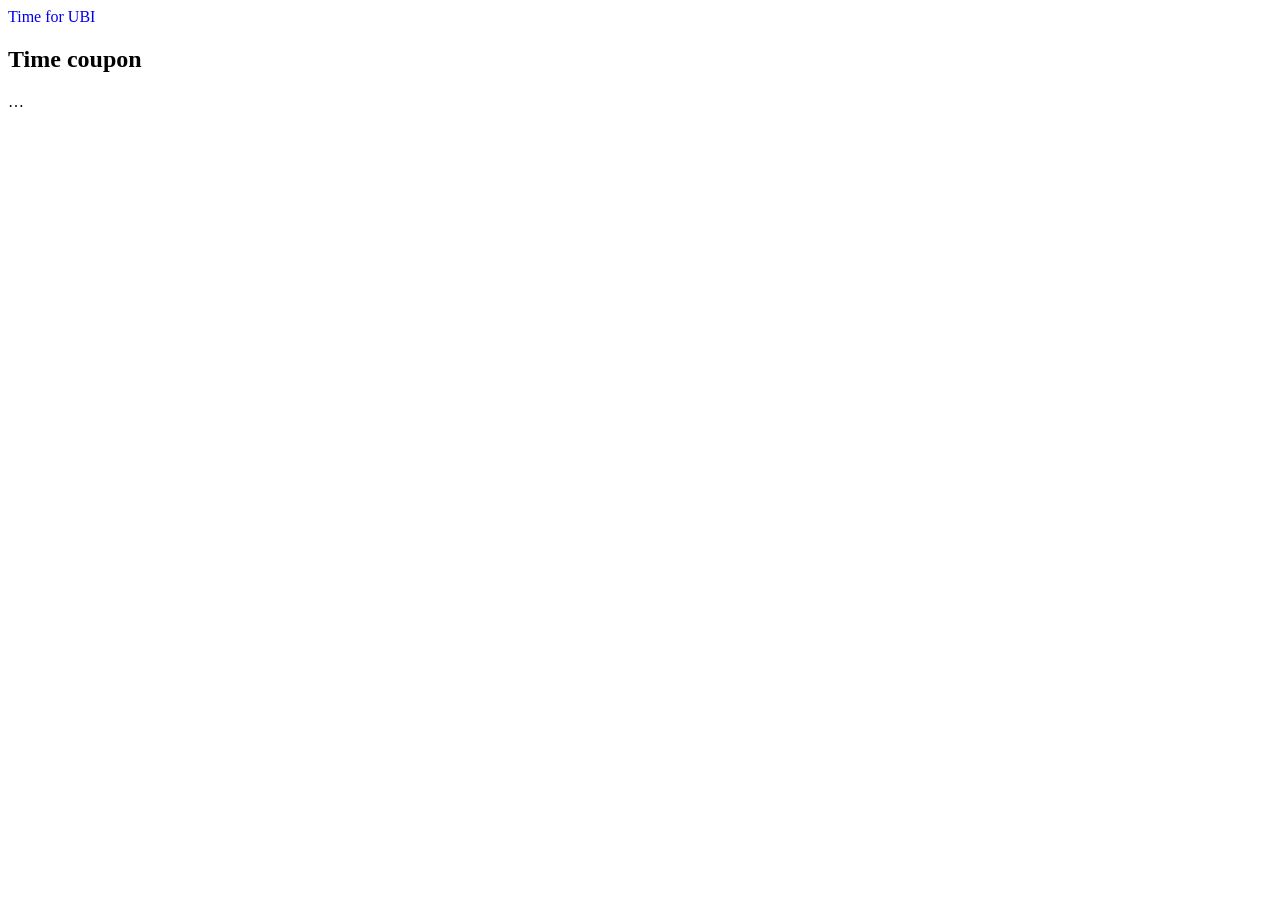
==== web/coupon.html @ 0e3fd83b "Web app: wallet, make a coupon (QR), redeem, coupon page; magic-link and Mini App login - webapp.py " ====
<!doctype html>
<html lang="en">
<head>
<meta charset="utf-8">
<meta name="viewport" content="width=device-width,initial-scale=1,viewport-fit=cover">
<meta name="color-scheme" content="dark light">
<title>Time coupon · Time for UBI</title>
<link rel="icon" href="/static/favicon.ico">
<link rel="stylesheet" href="/static/app.css">
<script src="https://telegram.org/js/telegram-web-app.js"></script>
</head>
<body>
<div class="topbar">
  <a href="/" style="display:contents"><img src="/static/flag.png" alt=""><span class="brand">Time for UBI</span></a>
</div>
<main>
  <section class="card center">
    <h2>Time coupon</h2>
    <div class="big" id="amount">…</div>
    <p id="from" class="hint"></p>
    <div class="qr" id="qr" hidden><img id="qrImg" alt="Coupon QR"><div class="link" id="link"></div></div>
    <p class="msg" id="status"></p>
    <div class="row" style="justify-content:center;margin-top:1rem">
      <button id="redeemBtn" hidden>Redeem into my Vault</button>
      <a id="tgBtn" hidden><button type="button" class="secondary">Open in Telegram</button></a>
    </div>
    <p class="hint" id="help"></p>
  </section>
</main>
<script>
const $ = id => document.getElementById(id);
const ID = "__COUPON_ID__";
async function api(path, body){
  const r = await fetch(path, body ? {method:'POST', headers:{'Content-Type':'application/json'}, body: JSON.stringify(body)} : {});
  return r.json();
}
async function load(){
  const tg = window.Telegram && window.Telegram.WebApp;
  if (tg && tg.initData) { tg.ready(); await api('/auth/webapp', {initData: tg.initData}); }
  const r = await api('/api/coupon/' + ID);
  if (!r.ok) { $('amount').textContent = '—'; $('status').textContent = 'This coupon does not exist.'; return; }
  const c = r.coupon;
  $('amount').textContent = c.amount_text;
  $('from').textContent = 'from ' + c.issuer_handle;
  $('tgBtn').href = c.link;
  if (c.status === 'issued') {
    $('qr').hidden = false; $('qrImg').src = '/api/coupon/' + ID + '/qr.png'; $('link').textContent = c.link;
    $('status').textContent = 'Open until ' + c.expires_at.slice(0,16) + ' UTC.';
    if (c.is_mine) { $('help').textContent = 'This is your coupon. Share the QR or the link; it cannot come back to you.'; }
    else if (r.logged_in) { $('redeemBtn').hidden = false; }
    else { $('tgBtn').hidden = false; $('help').textContent = 'Open it in Telegram to receive the time. No handle yet? The bot creates one for you.'; }
  } else if (c.status === 'redeemed') {
    $('status').textContent = 'Already redeemed by ' + c.redeemer_handle + '.';
  } else {
    $('status').textContent = 'Expired at ' + c.expires_at.slice(0,16) + ' UTC. Its time flowed to the Universal Circles.';
  }
}
$('redeemBtn').addEventListener('click', async () => {
  $('redeemBtn').disabled = true;
  const r = await api('/api/redeem', {code: ID});
  if (r.ok) { $('status').className = 'msg ok'; $('status').textContent = `You received ${r.amount_text} from ${r.from}. Your Vault: ${r.vault_text}.`; $('redeemBtn').hidden = true; $('qr').hidden = true; $('help').innerHTML = '<a href="/">Back to your wallet</a>'; }
  else { $('status').className = 'msg err'; $('status').textContent = r.error === 'own_coupon' ? 'That is your own coupon.' : 'Could not redeem (' + r.error + ').'; $('redeemBtn').disabled = false; }
});
load();
</script>
</body>
</html>
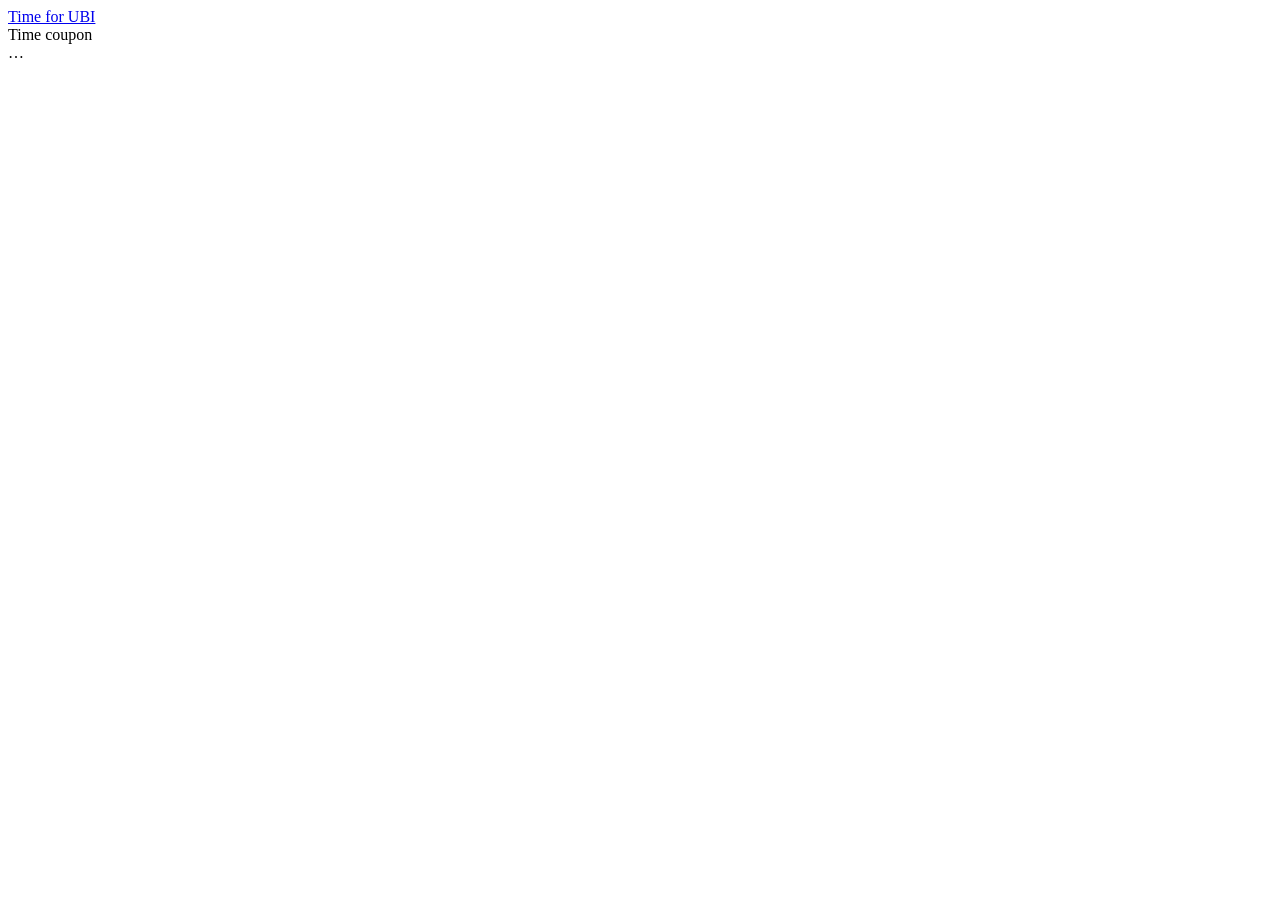
==== commit 0b39e8cb: "Security review fixes (Milo) and wallet redesign (Tiramisu) Backend, before going public: - coupons:" ====
--- a/web/coupon.html
+++ b/web/coupon.html
@@ -9,57 +9,84 @@
 <link rel="stylesheet" href="/static/app.css">
 <script src="https://telegram.org/js/telegram-web-app.js"></script>
 </head>
-<body>
+<body class="coupon-page">
+<div class="stripe"></div>
 <div class="topbar">
-  <a href="/" style="display:contents"><img src="/static/flag.png" alt=""><span class="brand">Time for UBI</span></a>
+  <a href="/"><img src="/static/flag.png" alt=""><span class="brand">Time for UBI</span></a>
 </div>
 <main>
-  <section class="card center">
-    <h2>Time coupon</h2>
-    <div class="big" id="amount">…</div>
-    <p id="from" class="hint"></p>
-    <div class="qr" id="qr" hidden><img id="qrImg" alt="Coupon QR"><div class="link" id="link"></div></div>
-    <p class="msg" id="status"></p>
-    <div class="row" style="justify-content:center;margin-top:1rem">
-      <button id="redeemBtn" hidden>Redeem into my Vault</button>
-      <a id="tgBtn" hidden><button type="button" class="secondary">Open in Telegram</button></a>
+  <div class="ticket">
+    <div class="stripe"></div>
+    <div class="ticket-body">
+      <div class="ticket-kicker">Time coupon</div>
+      <div class="amount num" id="amount">…</div>
+      <p class="ticket-from" id="from"></p>
+      <div id="qr" hidden><img class="qr" id="qrImg" alt="QR code of this coupon"><div class="link" id="link"></div></div>
+      <p class="status msg" id="status"></p>
+      <button class="btn" id="redeemBtn" hidden>Receive it into my Vault</button>
+      <a class="btn" id="tgBtn" hidden>Open in Telegram to receive it</a>
+      <p class="hint" id="help"></p>
     </div>
-    <p class="hint" id="help"></p>
-  </section>
+  </div>
 </main>
 <script>
 const $ = id => document.getElementById(id);
 const ID = "__COUPON_ID__";
+const pad = n => String(n).padStart(2, '0');
+const MONTHS = ['Jan','Feb','Mar','Apr','May','Jun','Jul','Aug','Sep','Oct','Nov','Dec'];
+function parseUTC(s){ const m = /^(\d{4})-(\d\d)-(\d\d)[ T](\d\d):(\d\d)/.exec(s || ''); return m ? Date.UTC(+m[1], m[2]-1, +m[3], +m[4], +m[5]) : null; }
+function sayWhen(s){
+  const t = parseUTC(s); if (t === null) return s || '';
+  const d = new Date(t), now = new Date();
+  if (t === Date.UTC(now.getUTCFullYear(), now.getUTCMonth(), now.getUTCDate() + 1)) return 'midnight UTC tonight';
+  const year = d.getUTCFullYear() === now.getUTCFullYear() ? '' : ` ${d.getUTCFullYear()}`;
+  return `${d.getUTCDate()} ${MONTHS[d.getUTCMonth()]}${year}, ${pad(d.getUTCHours())}:${pad(d.getUTCMinutes())} UTC`;
+}
 async function api(path, body){
   const r = await fetch(path, body ? {method:'POST', headers:{'Content-Type':'application/json'}, body: JSON.stringify(body)} : {});
   return r.json();
 }
+function setFrom(handle){ $('from').textContent = ''; $('from').append('from '); const s = document.createElement('span'); s.className = 'mono'; s.textContent = handle || ''; $('from').append(s); }
+
 async function load(){
   const tg = window.Telegram && window.Telegram.WebApp;
   if (tg && tg.initData) { tg.ready(); await api('/auth/webapp', {initData: tg.initData}); }
   const r = await api('/api/coupon/' + ID);
-  if (!r.ok) { $('amount').textContent = '—'; $('status').textContent = 'This coupon does not exist.'; return; }
+  if (!r.ok) { $('amount').textContent = '—'; $('status').textContent = 'There is no coupon at this address.'; $('help').innerHTML = '<a href="/">Go to your wallet</a>'; return; }
   const c = r.coupon;
   $('amount').textContent = c.amount_text;
-  $('from').textContent = 'from ' + c.issuer_handle;
+  setFrom(c.issuer_handle);
   $('tgBtn').href = c.link;
   if (c.status === 'issued') {
     $('qr').hidden = false; $('qrImg').src = '/api/coupon/' + ID + '/qr.png'; $('link').textContent = c.link;
-    $('status').textContent = 'Open until ' + c.expires_at.slice(0,16) + ' UTC.';
-    if (c.is_mine) { $('help').textContent = 'This is your coupon. Share the QR or the link; it cannot come back to you.'; }
-    else if (r.logged_in) { $('redeemBtn').hidden = false; }
-    else { $('tgBtn').hidden = false; $('help').textContent = 'Open it in Telegram to receive the time. No handle yet? The bot creates one for you.'; }
+    $('status').innerHTML = 'Can be opened until <strong>' + sayWhen(c.expires_at) + '</strong>.';
+    if (c.is_mine) { $('help').textContent = 'This is your coupon. Show the code or send the link; the first person to open it receives the time.'; }
+    else if (r.logged_in) { $('redeemBtn').hidden = false; $('help').textContent = 'The time goes into your Time Vault.'; }
+    else { $('tgBtn').hidden = false; $('help').textContent = 'No handle yet? Telegram opens the bot and it makes one for you.'; }
   } else if (c.status === 'redeemed') {
-    $('status').textContent = 'Already redeemed by ' + c.redeemer_handle + '.';
+    $('status').textContent = 'Already opened by ' + (c.redeemer_handle || 'someone') + '.';
+    $('help').textContent = 'A coupon can be received once.';
   } else {
-    $('status').textContent = 'Expired at ' + c.expires_at.slice(0,16) + ' UTC. Its time flowed to the Universal Circles.';
+    $('status').textContent = 'This coupon ran out of time on ' + sayWhen(c.expires_at) + '.';
+    $('help').textContent = 'What it held went to the Universal Circles.';
   }
 }
 $('redeemBtn').addEventListener('click', async () => {
   $('redeemBtn').disabled = true;
   const r = await api('/api/redeem', {code: ID});
-  if (r.ok) { $('status').className = 'msg ok'; $('status').textContent = `You received ${r.amount_text} from ${r.from}. Your Vault: ${r.vault_text}.`; $('redeemBtn').hidden = true; $('qr').hidden = true; $('help').innerHTML = '<a href="/">Back to your wallet</a>'; }
-  else { $('status').className = 'msg err'; $('status').textContent = r.error === 'own_coupon' ? 'That is your own coupon.' : 'Could not redeem (' + r.error + ').'; $('redeemBtn').disabled = false; }
+  if (r.ok) {
+    $('status').className = 'status msg ok'; $('status').textContent = `You received ${r.amount_text} from ${r.from}. Your Vault now holds ${r.vault_text}.`;
+    $('redeemBtn').hidden = true; $('qr').hidden = true; $('help').innerHTML = '<a href="/">Back to your wallet</a>';
+  } else {
+    $('status').className = 'status msg err';
+    $('status').textContent = ({
+      own_coupon: 'This is your own coupon. Time you give cannot come back to you.',
+      redeemed: 'Someone already opened this coupon.',
+      expired: 'This coupon ran out of time. What it held went to the Universal Circles.',
+      locked: 'This coupon was made for a different handle.'
+    })[r.error] || 'The coupon could not be received. Please try again.';
+    $('redeemBtn').disabled = false;
+  }
 });
 load();
 </script>
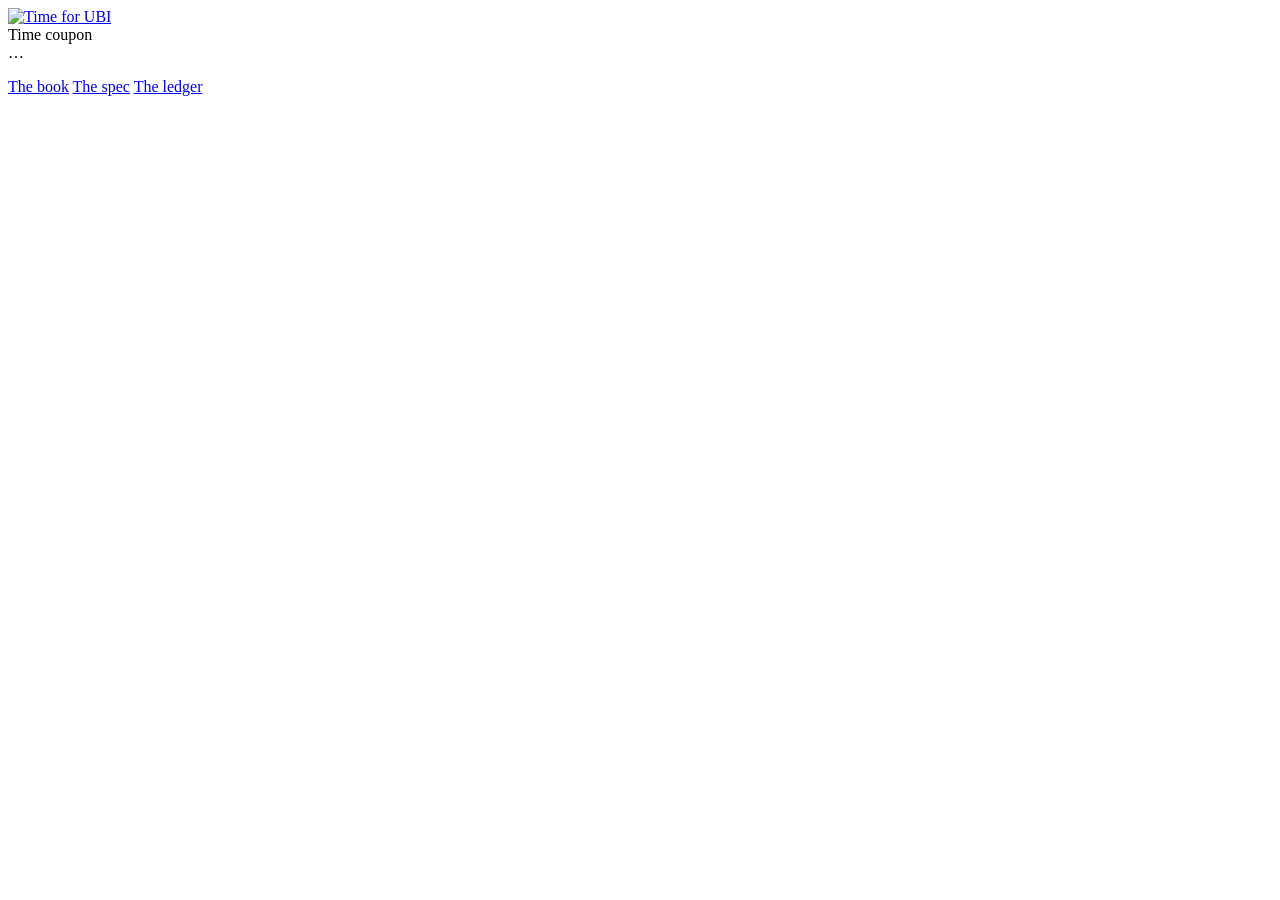
==== commit 0ae9ea0d: "Wallet polish: lining numerals, ring padding, day-end card, flag-only top bar, site links Co-Authore" ====
--- a/web/coupon.html
+++ b/web/coupon.html
@@ -12,7 +12,7 @@
 <body class="coupon-page">
 <div class="stripe"></div>
 <div class="topbar">
-  <a href="/"><img src="/static/flag.png" alt=""><span class="brand">Time for UBI</span></a>
+  <a href="/"><img src="/static/flag.png" alt="Time for UBI"></a>
 </div>
 <main>
   <div class="ticket">
@@ -28,6 +28,13 @@
       <p class="hint" id="help"></p>
     </div>
   </div>
+  <footer>
+    <nav class="sites" aria-label="Time for UBI websites">
+      <a href="https://ubi.education" data-ext>The book</a>
+      <a href="https://ubi.vision" data-ext>The spec</a>
+      <a href="https://ubi.world" data-ext>The ledger</a>
+    </nav>
+  </footer>
 </main>
 <script>
 const $ = id => document.getElementById(id);
@@ -88,6 +95,11 @@
     $('redeemBtn').disabled = false;
   }
 });
+document.addEventListener('click', e => {
+  const a = e.target.closest('a[data-ext]'); if (!a) return;
+  const tg = window.Telegram && window.Telegram.WebApp;
+  if (tg && tg.openLink) { e.preventDefault(); tg.openLink(a.href); }
+});
 load();
 </script>
 </body>
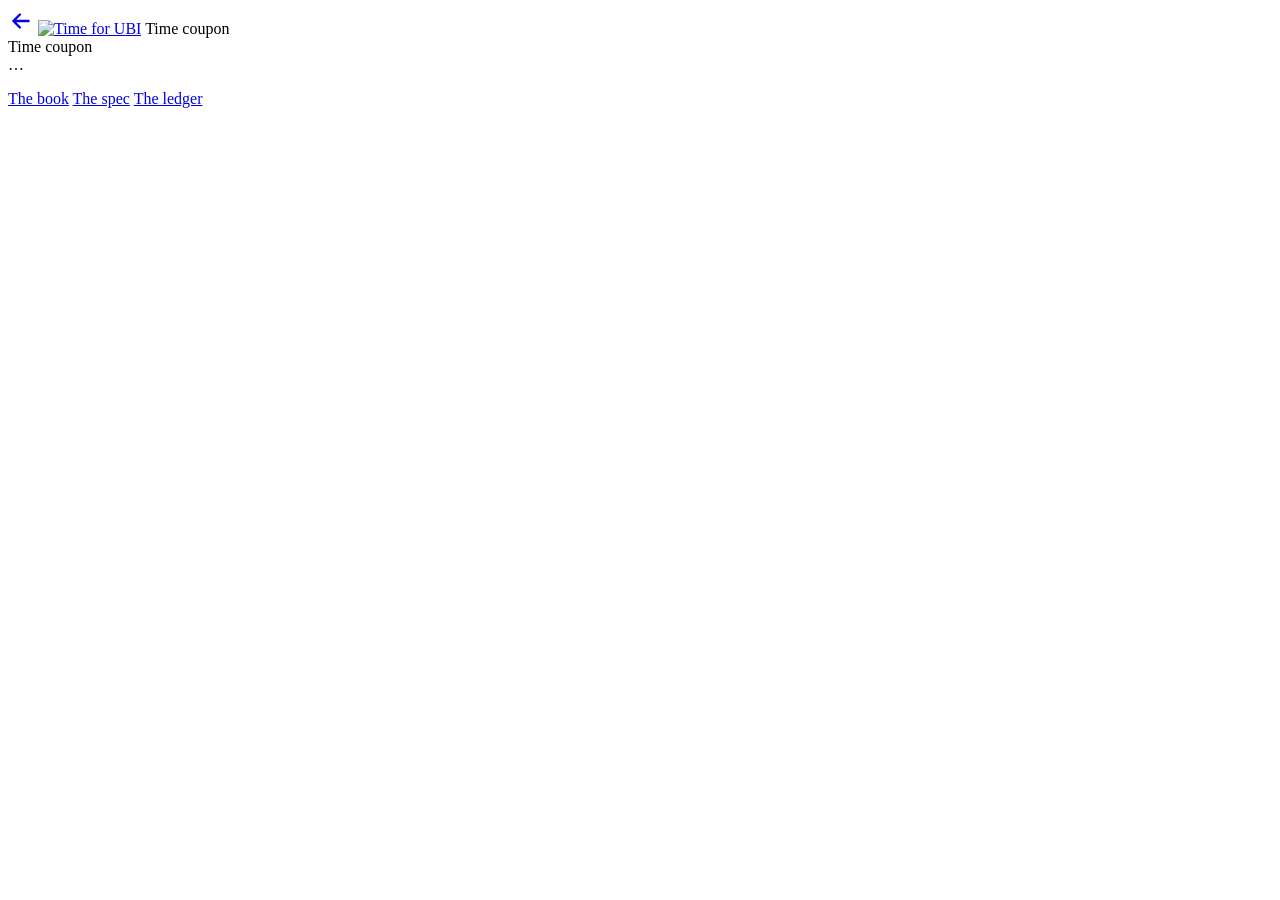
==== commit 52856139: "Give, Receive and Contacts as pages with a back arrow; Telegram BackButton Co-Authored-By: Claude So" ====
--- a/web/coupon.html
+++ b/web/coupon.html
@@ -12,7 +12,9 @@
 <body class="coupon-page">
 <div class="stripe"></div>
 <div class="topbar">
+  <a href="/" class="back" id="backLink" aria-label="Back to my wallet"><svg viewBox="0 0 24 24" width="26" height="26" fill="none" stroke="currentColor" stroke-width="2.2" stroke-linecap="round" stroke-linejoin="round" aria-hidden="true"><path d="M19 12H5M11 6l-6 6 6 6"/></svg></a>
   <a href="/"><img src="/static/flag.png" alt="Time for UBI"></a>
+  <span class="page-title">Time coupon</span>
 </div>
 <main>
   <div class="ticket">
@@ -95,6 +97,10 @@
     $('redeemBtn').disabled = false;
   }
 });
+$('backLink').addEventListener('click', e => {
+  try { if (document.referrer && new URL(document.referrer).origin === location.origin && history.length > 1) { e.preventDefault(); history.back(); } } catch (_) {}
+});
+{ const tg = window.Telegram && window.Telegram.WebApp; if (tg && tg.BackButton) { tg.BackButton.show(); tg.BackButton.onClick(() => { location.href = '/'; }); } }
 document.addEventListener('click', e => {
   const a = e.target.closest('a[data-ext]'); if (!a) return;
   const tg = window.Telegram && window.Telegram.WebApp;
